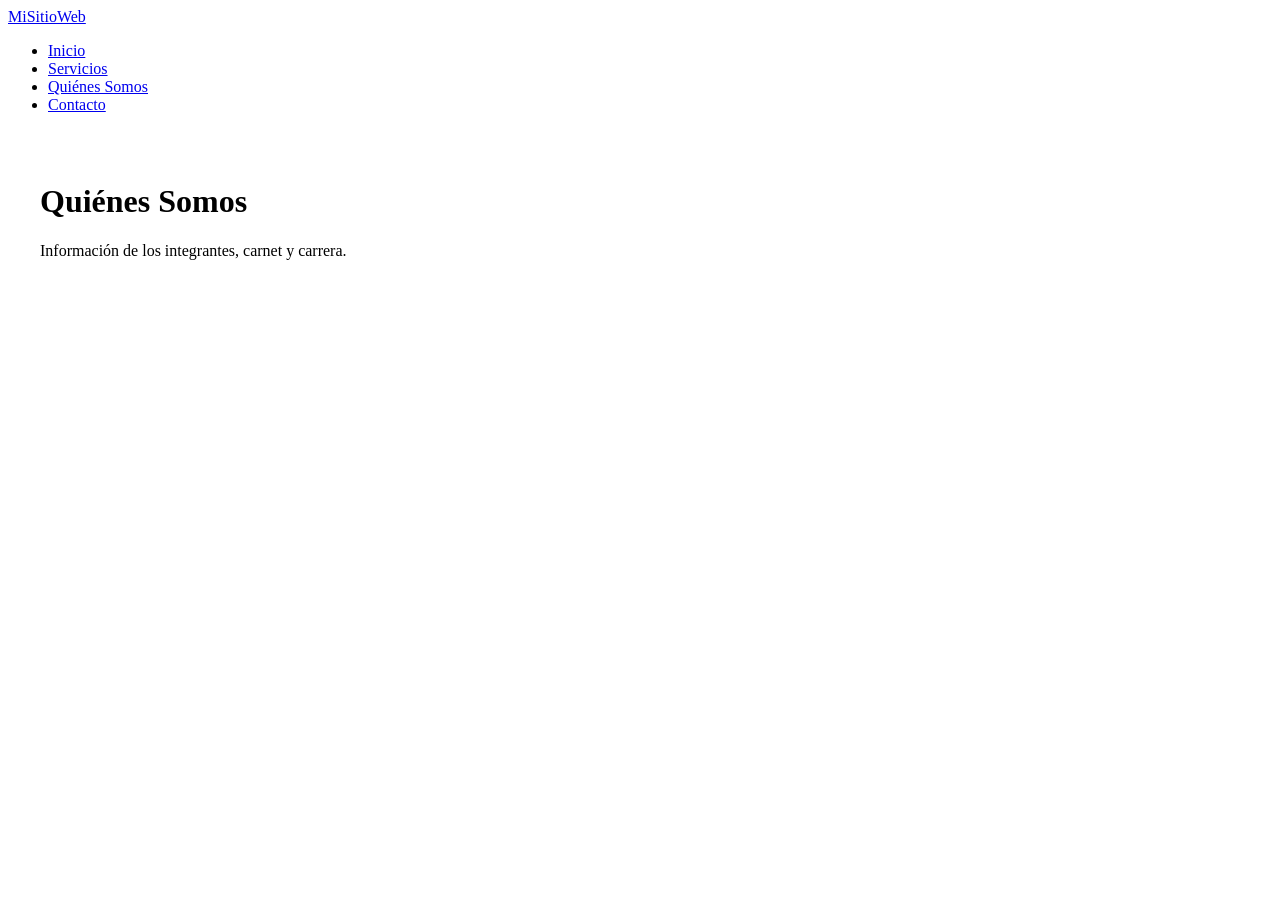
==== quienes_somos.html @ 44e65dd9 "Crear quienes_somos.html" ====
<!DOCTYPE html>
<html lang="es">
<head>
  <meta charset="UTF-8">
  <meta name="viewport" content="width=device-width, initial-scale=1.0">
  <title>Quiénes Somos - Sitio Web</title>
  <link rel="stylesheet" href="styles.css">
</head>
<body>

  <!-- Barra de Navegación -->
  <header class="header-navbar">
    <div class="logo">
      <a href="index.html">MiSitioWeb</a>
    </div>
    <nav>
      <ul class="nav-links">
        <li><a href="index.html">Inicio</a></li>
        <li><a href="servicios.html">Servicios</a></li>
        <li><a href="quienes_somos.html" class="active">Quiénes Somos</a></li>
        <li><a href="contacto.html">Contacto</a></li>
      </ul>
    </nav>
  </header>

  <main style="padding: 2rem;">
    <h1>Quiénes Somos</h1>
    <p>Información de los integrantes, carnet y carrera.</p>
  </main>

</body>
</html>
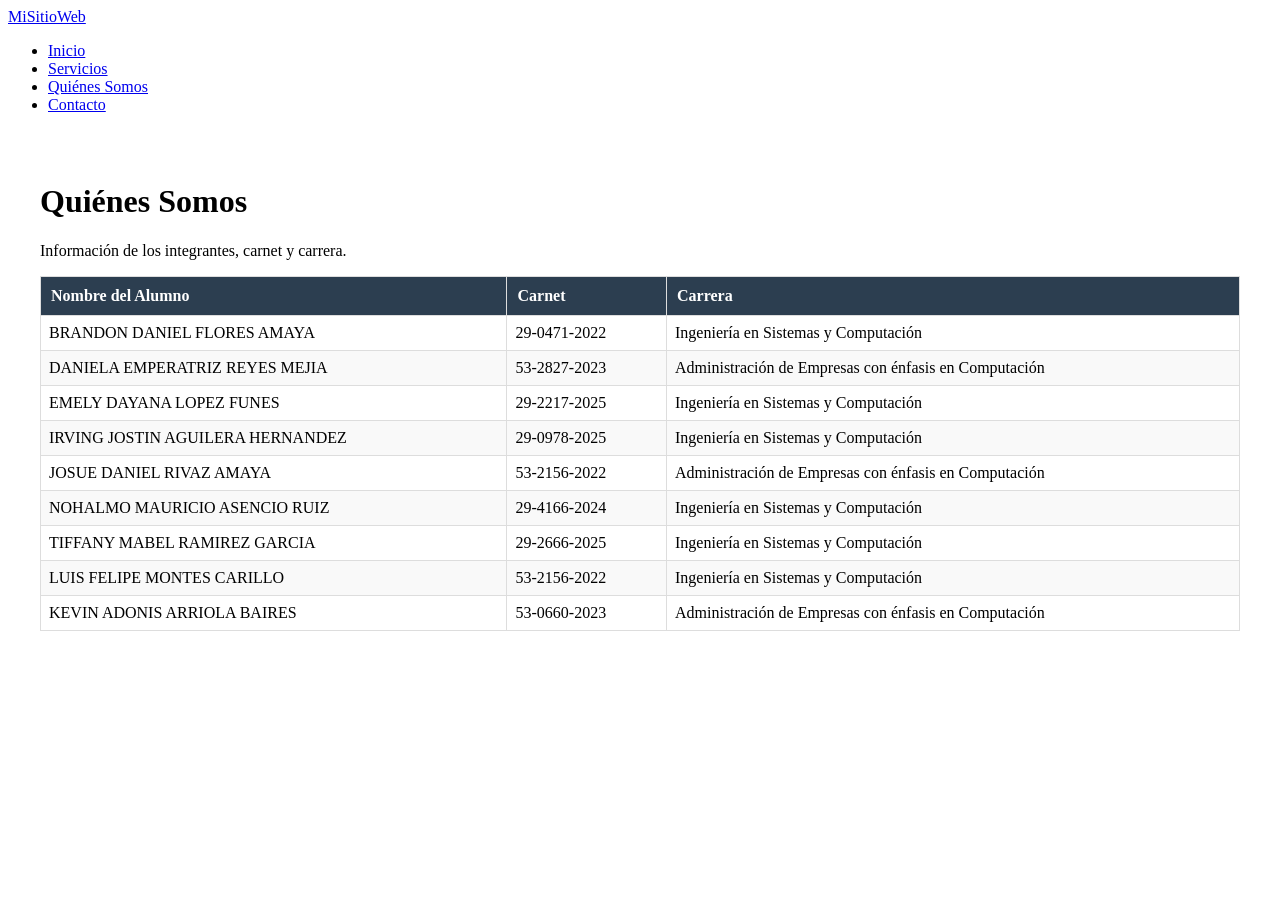
==== commit 029678c2: "Add student information table to quienes_somos.html" ====
--- a/quienes_somos.html
+++ b/quienes_somos.html
@@ -26,6 +26,63 @@
   <main style="padding: 2rem;">
     <h1>Quiénes Somos</h1>
     <p>Información de los integrantes, carnet y carrera.</p>
+    
+    <table style="width:100%; border-collapse: collapse; margin-top: 1rem;">
+      <thead>
+        <tr style="background-color: #2c3e50; color: white; text-align: left;">
+          <th style="border: 1px solid #ddd; padding: 10px;">Nombre del Alumno</th>
+          <th style="border: 1px solid #ddd; padding: 10px;">Carnet</th>
+          <th style="border: 1px solid #ddd; padding: 10px;">Carrera</th>
+        </tr>
+      </thead>
+      <tbody>
+        <tr>
+          <td style="border: 1px solid #ddd; padding: 8px;">BRANDON DANIEL FLORES AMAYA</td>
+          <td style="border: 1px solid #ddd; padding: 8px;">29-0471-2022</td>
+          <td style="border: 1px solid #ddd; padding: 8px;">Ingeniería en Sistemas y Computación</td>
+        </tr>
+        <tr style="background-color: #f9f9f9;">
+          <td style="border: 1px solid #ddd; padding: 8px;">DANIELA EMPERATRIZ REYES MEJIA</td>
+          <td style="border: 1px solid #ddd; padding: 8px;">53-2827-2023</td>
+          <td style="border: 1px solid #ddd; padding: 8px;">Administración de Empresas con énfasis en Computación</td>
+        </tr>
+        <tr>
+          <td style="border: 1px solid #ddd; padding: 8px;">EMELY DAYANA LOPEZ FUNES</td>
+          <td style="border: 1px solid #ddd; padding: 8px;">29-2217-2025</td>
+          <td style="border: 1px solid #ddd; padding: 8px;">Ingeniería en Sistemas y Computación</td>
+        </tr>
+        <tr style="background-color: #f9f9f9;">
+          <td style="border: 1px solid #ddd; padding: 8px;">IRVING JOSTIN AGUILERA HERNANDEZ</td>
+          <td style="border: 1px solid #ddd; padding: 8px;">29-0978-2025</td>
+          <td style="border: 1px solid #ddd; padding: 8px;">Ingeniería en Sistemas y Computación</td>
+        </tr>
+        <tr>
+          <td style="border: 1px solid #ddd; padding: 8px;">JOSUE DANIEL RIVAZ AMAYA</td>
+          <td style="border: 1px solid #ddd; padding: 8px;">53-2156-2022</td>
+          <td style="border: 1px solid #ddd; padding: 8px;">Administración de Empresas con énfasis en Computación</td>
+        </tr>
+        <tr style="background-color: #f9f9f9;">
+          <td style="border: 1px solid #ddd; padding: 8px;">NOHALMO MAURICIO ASENCIO RUIZ</td>
+          <td style="border: 1px solid #ddd; padding: 8px;">29-4166-2024</td>
+          <td style="border: 1px solid #ddd; padding: 8px;">Ingeniería en Sistemas y Computación</td>
+        </tr>
+        <tr>
+          <td style="border: 1px solid #ddd; padding: 8px;">TIFFANY MABEL RAMIREZ GARCIA</td>
+          <td style="border: 1px solid #ddd; padding: 8px;">29-2666-2025</td>
+          <td style="border: 1px solid #ddd; padding: 8px;">Ingeniería en Sistemas y Computación</td>
+        </tr>
+        <tr style="background-color: #f9f9f9;">
+          <td style="border: 1px solid #ddd; padding: 8px;">LUIS FELIPE MONTES CARILLO</td>
+          <td style="border: 1px solid #ddd; padding: 8px;">53-2156-2022</td>
+          <td style="border: 1px solid #ddd; padding: 8px;">Ingeniería en Sistemas y Computación</td>
+        </tr>
+        <tr>
+          <td style="border: 1px solid #ddd; padding: 8px;">KEVIN ADONIS ARRIOLA BAIRES</td>
+          <td style="border: 1px solid #ddd; padding: 8px;">53-0660-2023</td>
+          <td style="border: 1px solid #ddd; padding: 8px;">Administración de Empresas con énfasis en Computación </td>
+        </tr>
+      </tbody>
+    </table>
   </main>
 
 </body>
